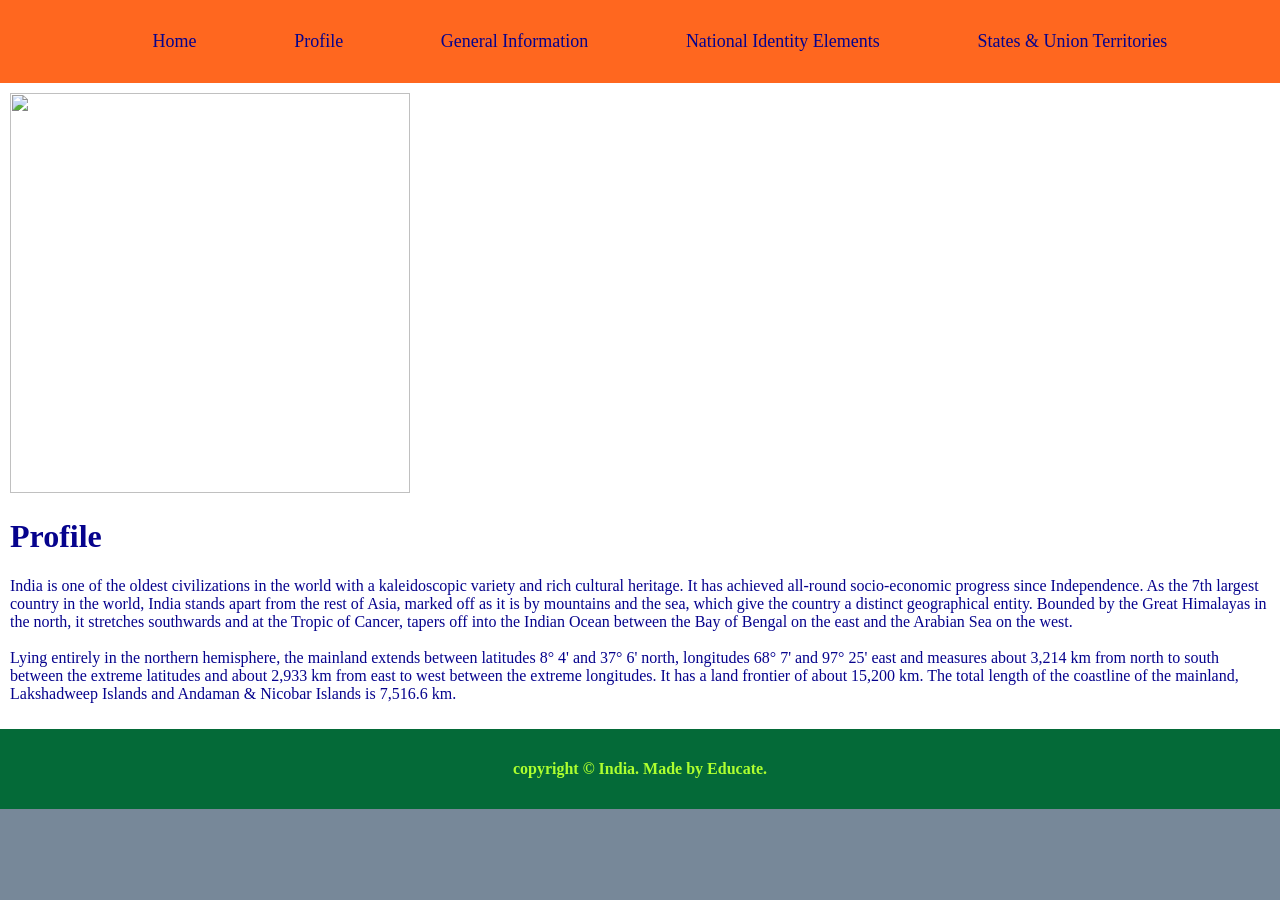
==== profile.html @ 95a8c14b "Add files via upload" ====
<!DOCTYPE html>
<html>
<head>
	<meta charset="utf-8">
	<meta name="viewport" content="width=device-width, initial-scale=1">
	<title>Indian Portal | Home</title>
	<link rel="stylesheet" type="text/css" href="my css.css">
</head>
<body>
	<header>
		<nav>
			<ul>
				
				<li><a href="index.html">Home</a></li>
				<li><a href="profile.html">Profile</a></li>
				<li><a href="general information.html">General Information</a></li>
				<li><a href="national_identity_elements.html">National Identity Elements</a></li>
				<li><a href="states & union Territories.html">States & Union Territories</a></li>
			</ul>
		</nav>
	</header>

	<main>
		<div>
			<div>
				<img src="C:\Users\solan\OneDrive\Desktop\Indian Portal\images\indianculture.jpg" height="400px" width="400px">
			</div>
	

                	<h1>Profile</h1>
      				<p>India is one of the oldest civilizations in the world with a kaleidoscopic variety and rich cultural heritage. It has achieved all-round socio-economic progress since Independence. As the 7th largest country in the world, India stands apart from the rest of Asia, marked off as it is by mountains and the sea, which give the country a distinct geographical entity. Bounded by the Great Himalayas in the north, it stretches southwards and at the Tropic of Cancer, tapers off into the Indian Ocean between the Bay of Bengal on the east and the Arabian Sea on the west.
      				<br><br>
      				Lying entirely in the northern hemisphere, the mainland extends between latitudes 8° 4' and 37° 6' north, longitudes 68° 7' and 97° 25' east and measures about 3,214 km from north to south between the extreme latitudes and about 2,933 km from east to west between the extreme longitudes. It has a land frontier of about 15,200 km. The total length of the coastline of the mainland, Lakshadweep Islands and Andaman & Nicobar Islands is 7,516.6 km.</p>

      	</div>
      </main>
      <footer>
		<p id="footer_paragraph">copyright &copy; India. Made by Educate.</p>
	</footer>
</body>
</html>
---- my css.css ----
body{
	margin:0;
	padding:0;
	background-color: lightslategrey;
}
header
{
	padding: 15px;
	background-color: #FF671F ;
}
nav ul{
	display: flex;
	justify-content: space-evenly;
}
nav ul li{
	list-style: none;
}
nav ul li a{
	color: #06038D;
	text-decoration: none;
	font-size: 18px;
}
footer{
	padding: 15px;
	margin-bottom: 0px;
	background: #046A38;
}
#footer_paragraph{
	text-align: center;
	font-weight: 700;
	color: greenyellow;
}
a{
	color: royalblue;
	text-decoration: none;
	font-size: 14px;
	position: relative;
}
main{
	color: #06038D;
	padding: 10px;
	background-color: white;
}
.row{
	display: flex;
	flex-wrap: nowrap;
	padding: 20px;
	margin-top: 10px;
}
.column1{
	flex-basis: 40%;
	margin-left: 10px;
	padding: 10px;
}
.column2{
	flex-basis: 120%;
	padding: 20px;
}
table{
	border: 4px solid black;
	width: 50%;
	text-align: center;
}
th{
	border: 2px solid black;
}
td{
	border: 1px solid black;
}
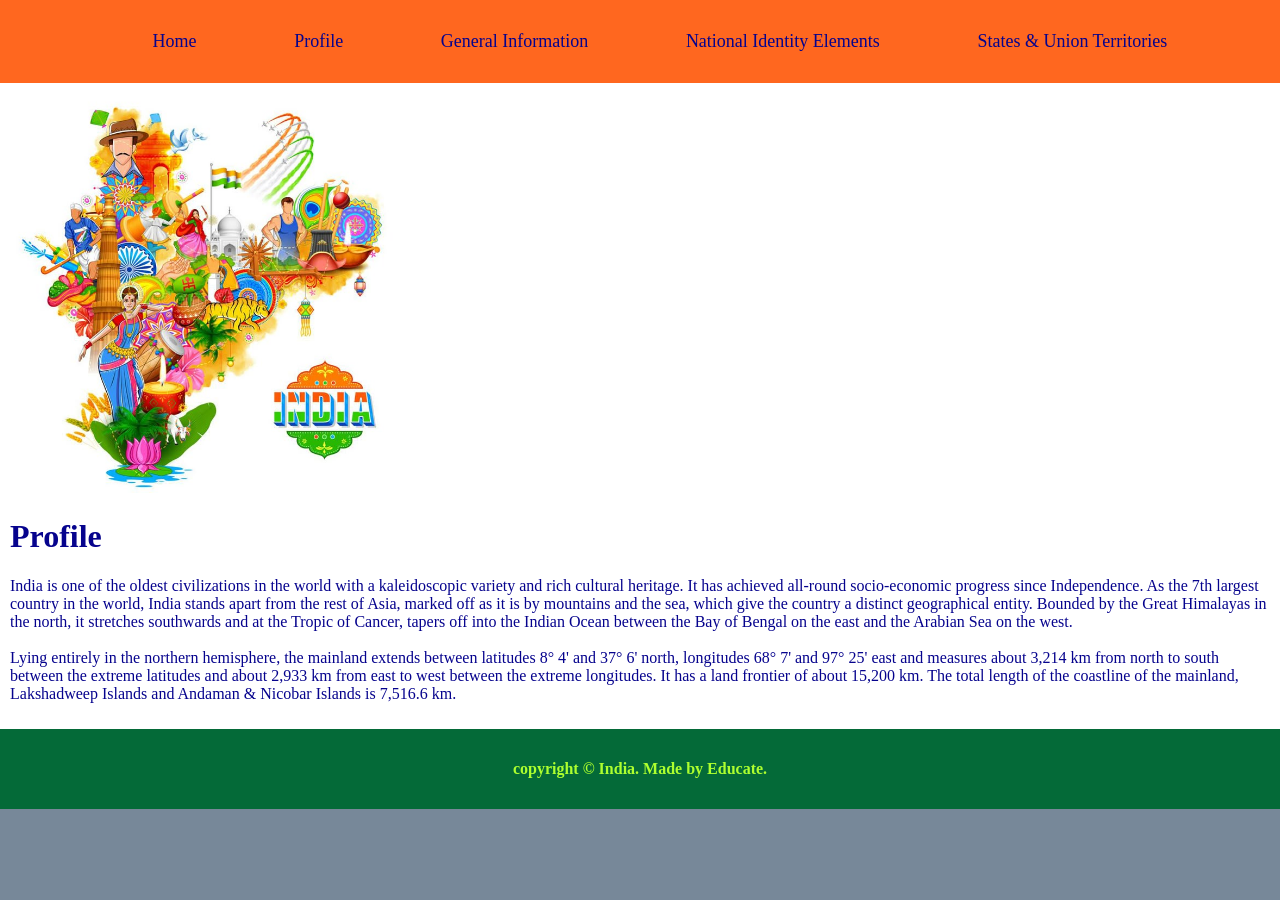
==== commit e5830c9c: "Restore and fix HTML structure in profile.html Restored HTML structure and content in profile.html, " ====
--- a/profile.html
+++ b/profile.html
@@ -23,7 +23,7 @@
 	<main>
 		<div>
 			<div>
-				<img src="C:\Users\solan\OneDrive\Desktop\Indian Portal\images\indianculture.jpg" height="400px" width="400px">
+				<img src="indianculture.jpg" height="400px" width="400px">
 			</div>
 	
 
@@ -38,4 +38,4 @@
 		<p id="footer_paragraph">copyright &copy; India. Made by Educate.</p>
 	</footer>
 </body>
-</html>+</html>
